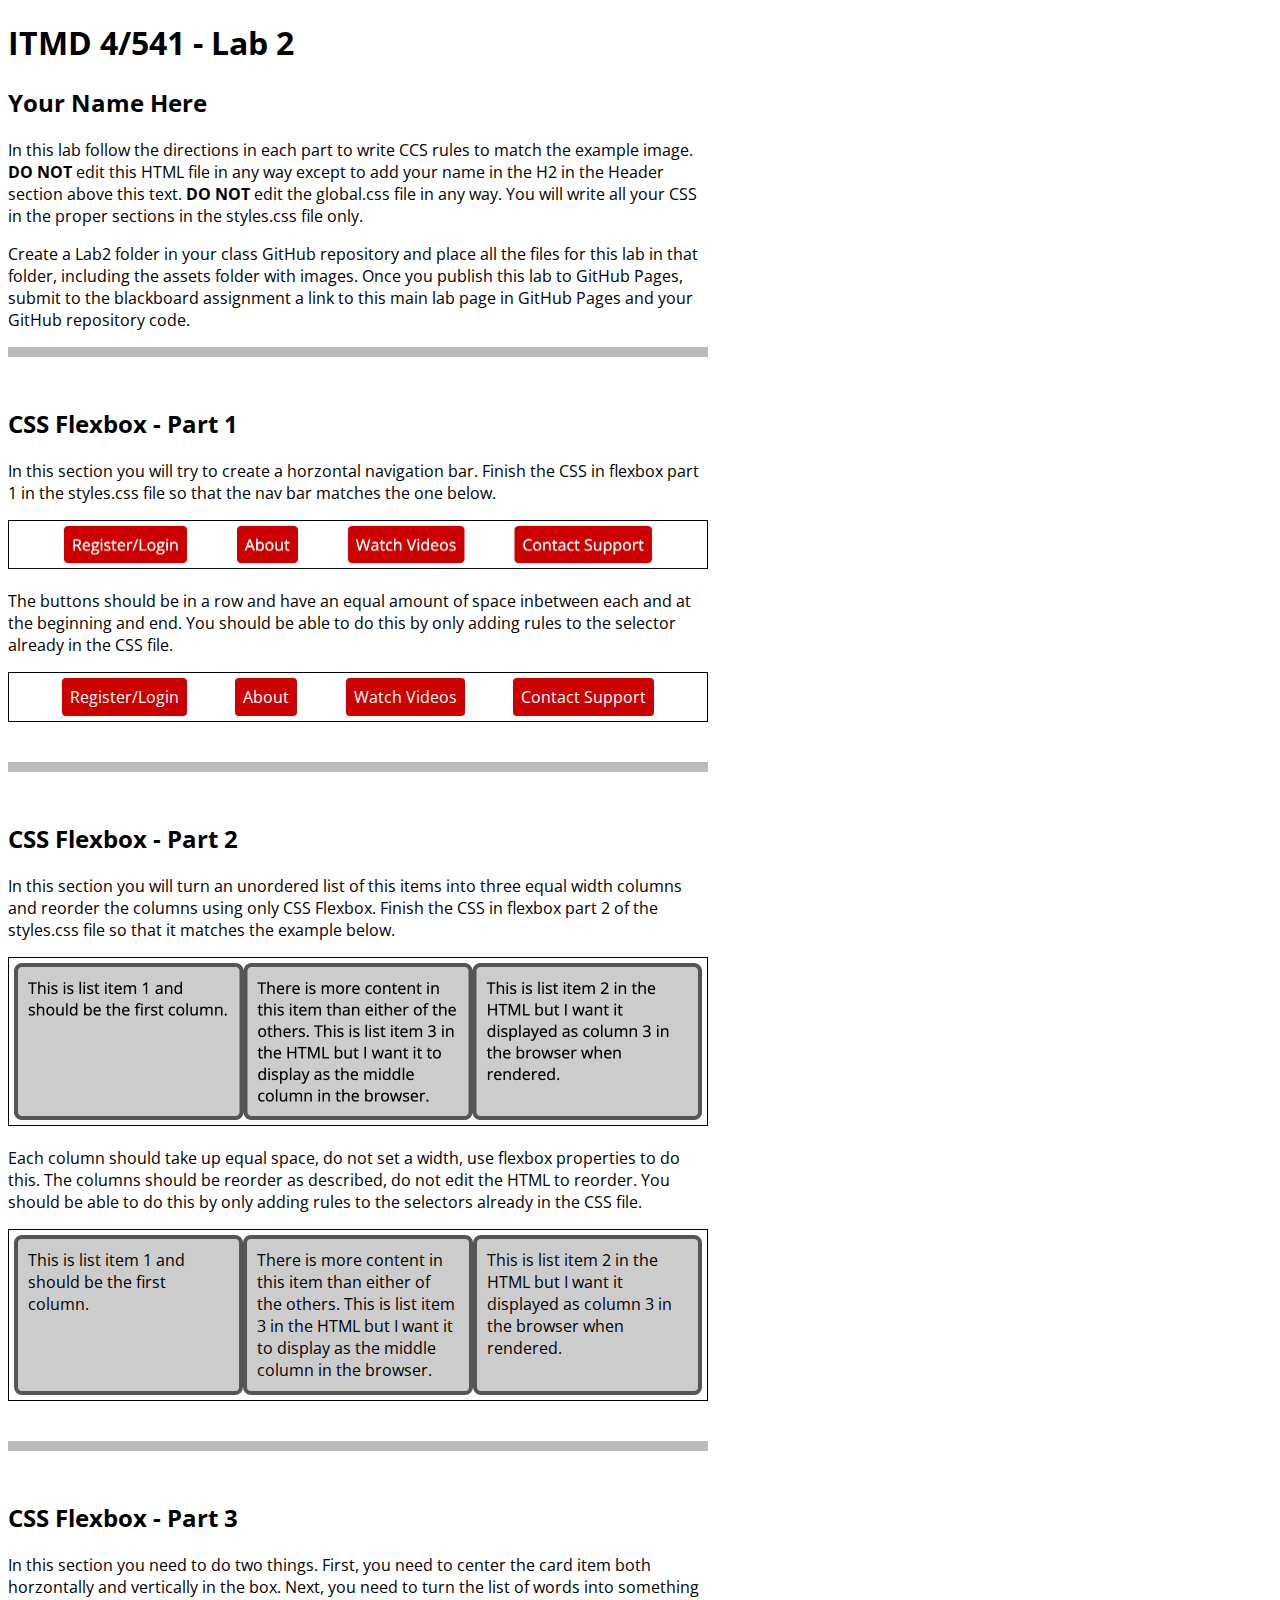
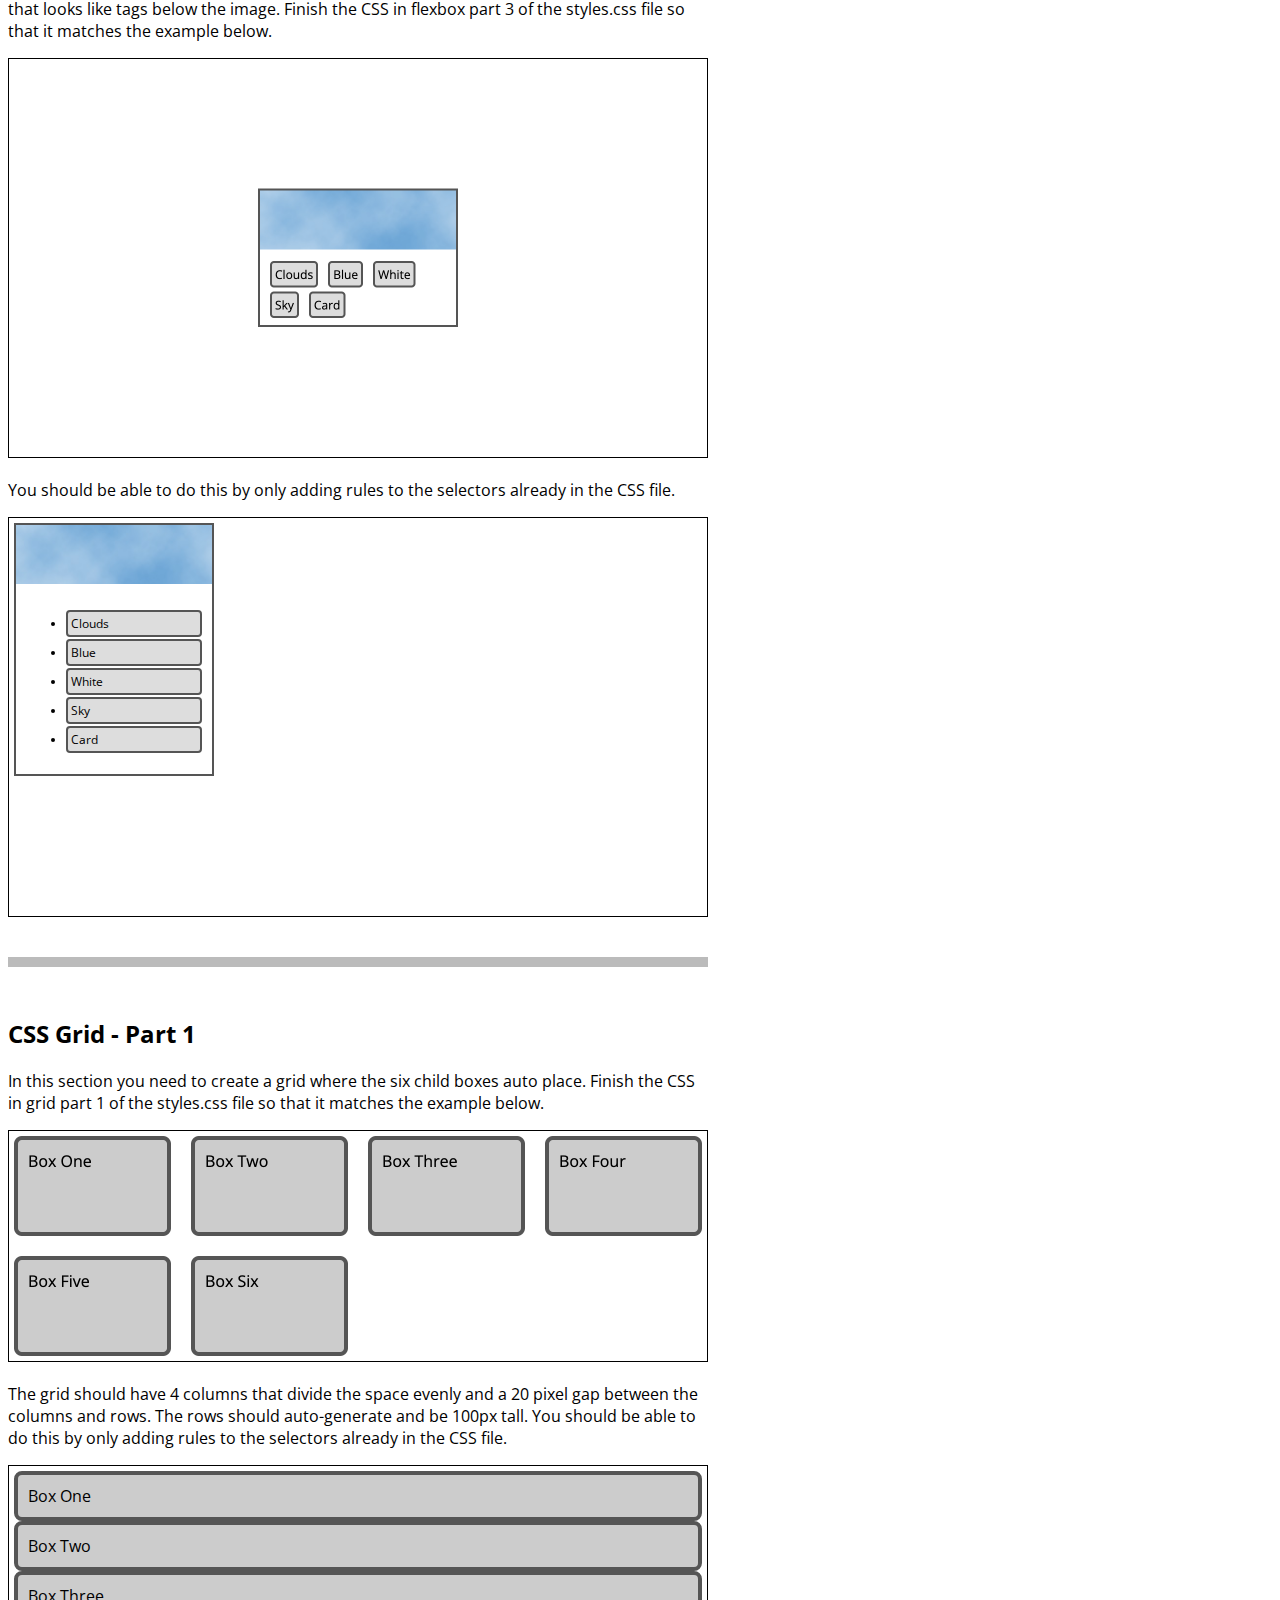
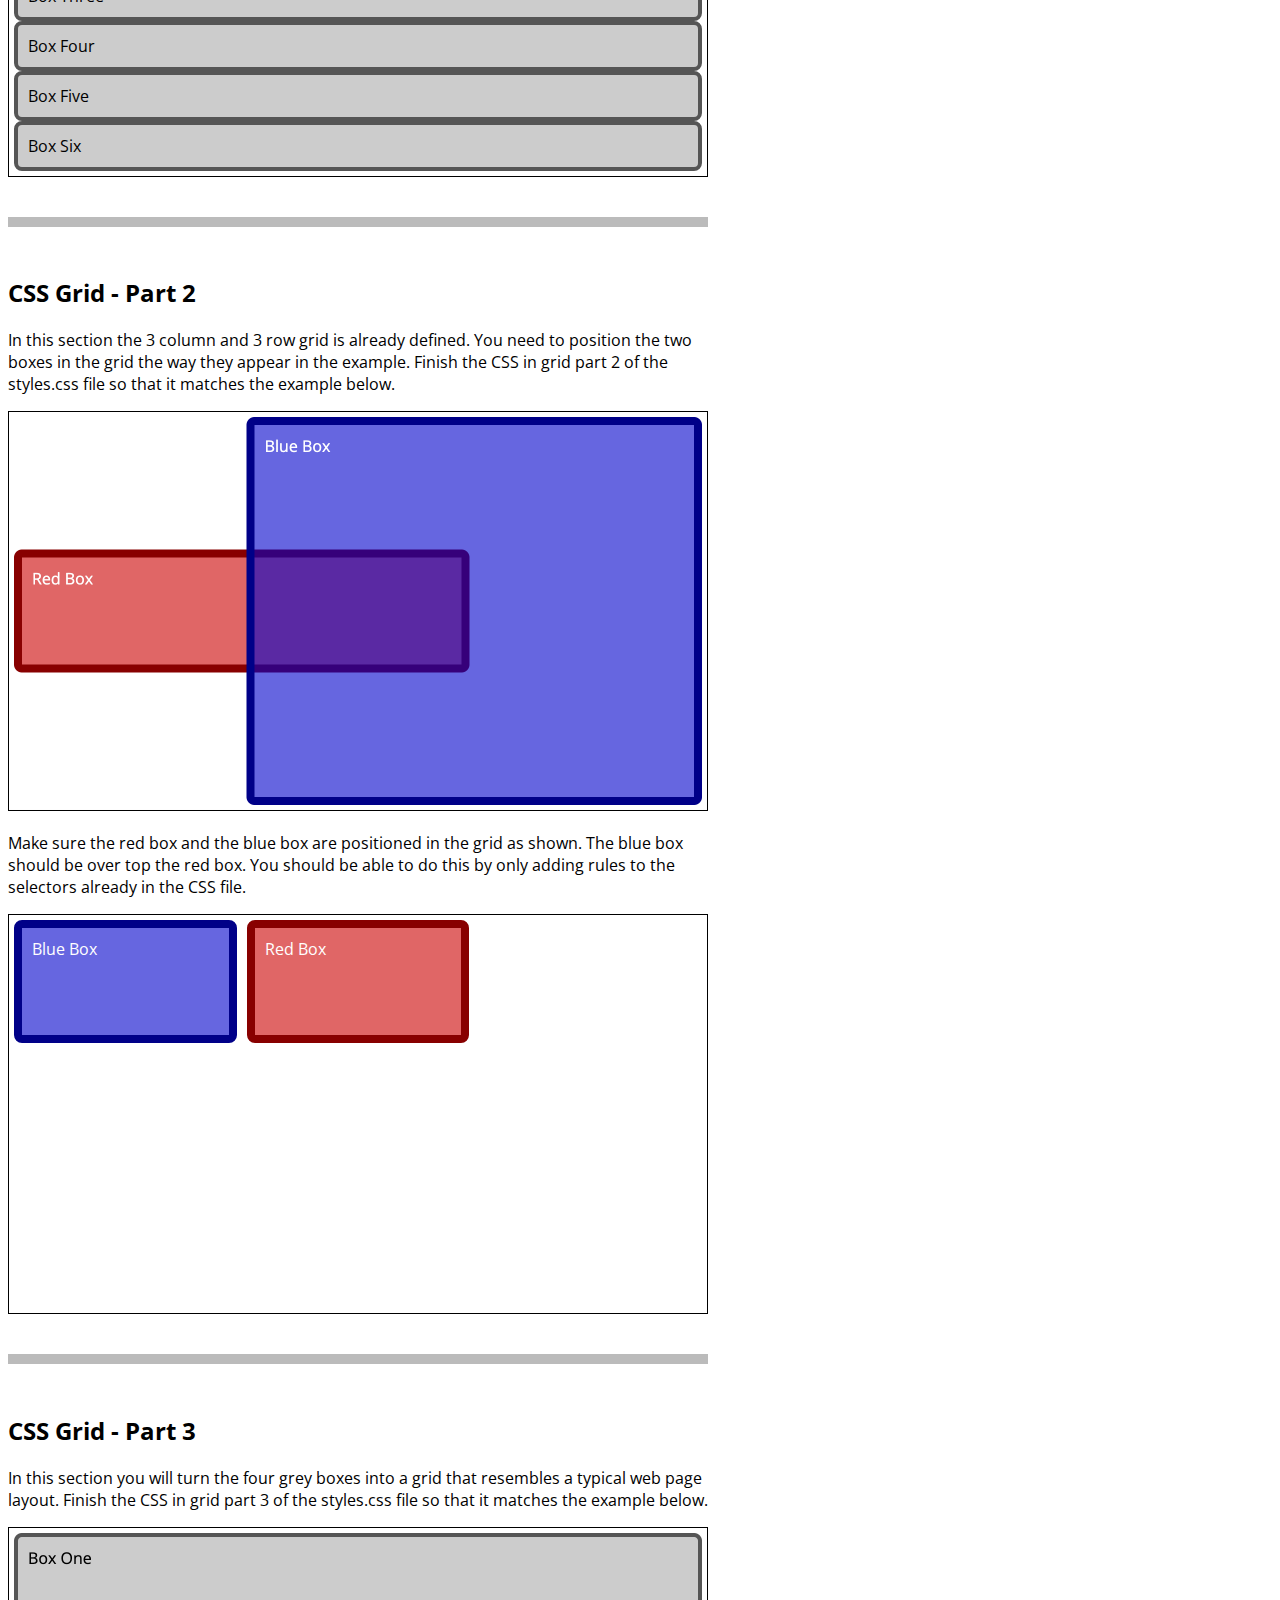
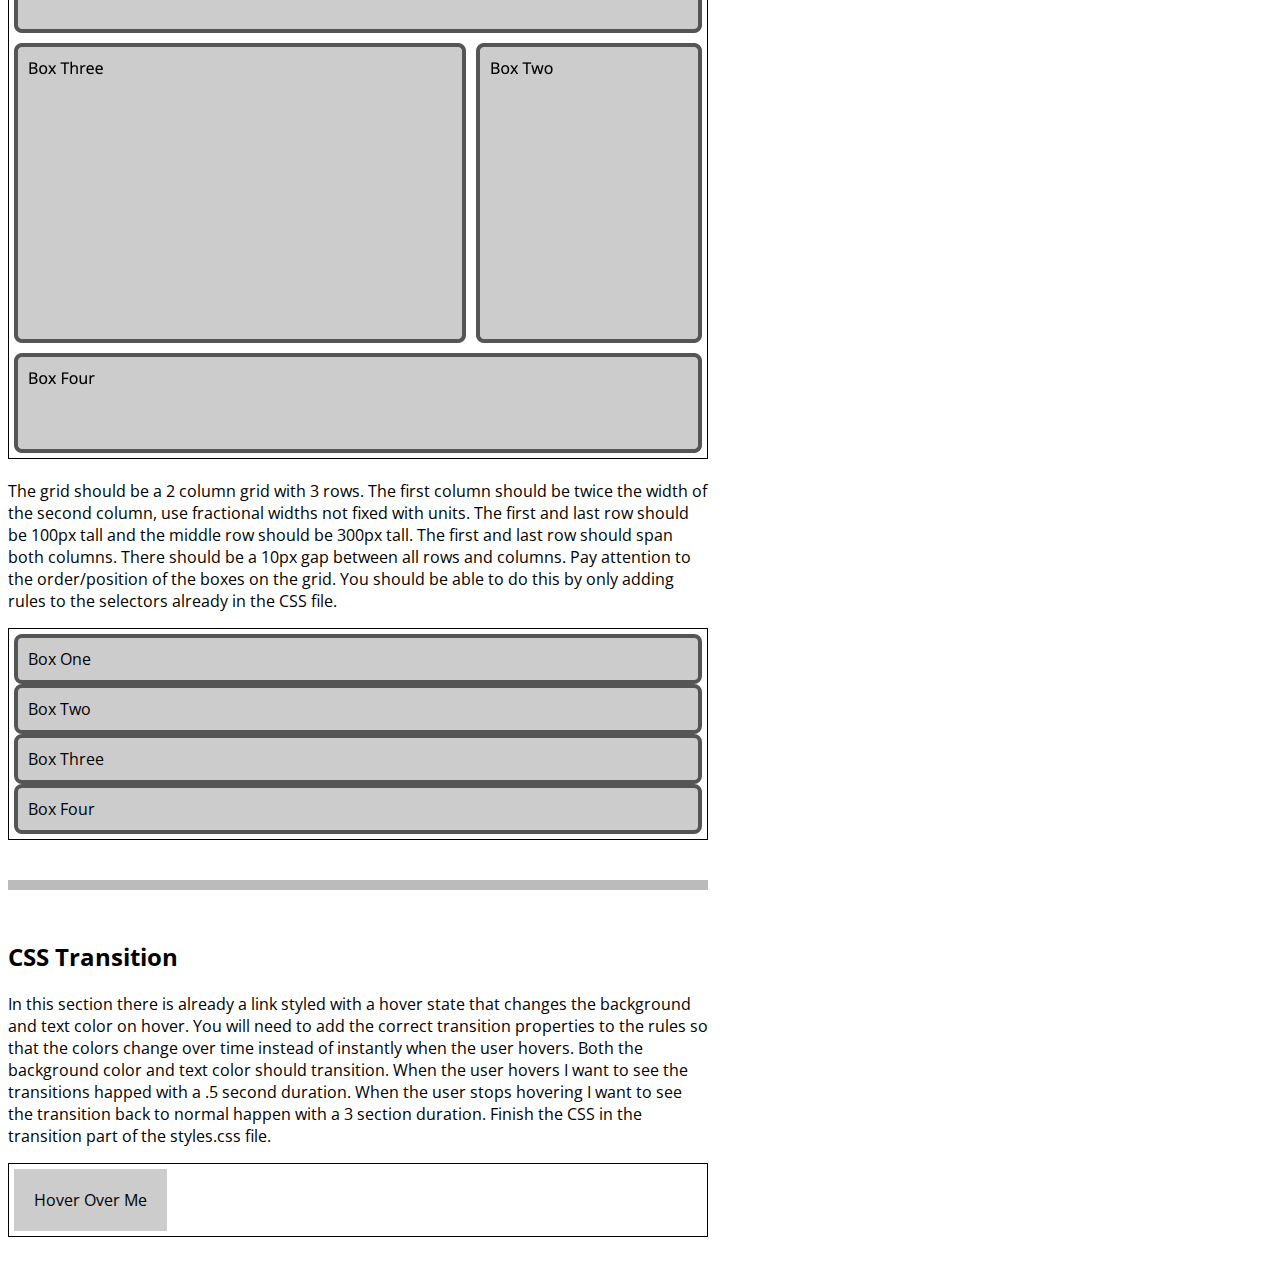
==== Lab2/index.html @ b5b13c42 "Add styling for CSS Flexbox - Part 1 and Part 2" ====
<!DOCTYPE html>
<html lang="en">
<head>
  <meta charset="UTF-8">
  <meta http-equiv="X-UA-Compatible" content="IE=edge">
  <meta name="viewport" content="width=device-width, initial-scale=1.0">
  <title>ITMD 4/541 - Lab 2</title>
  <link rel="preconnect" href="https://fonts.googleapis.com">
  <link rel="preconnect" href="https://fonts.gstatic.com" crossorigin>
  <link href="https://fonts.googleapis.com/css2?family=Open+Sans:ital,wght@0,400;0,700;1,400&display=swap" rel="stylesheet">
  <link href="assets/global.css" rel="stylesheet">
  <link href="styles.css" rel="stylesheet">
</head>
<body>
  <header class="w700">
    <h1>ITMD 4/541 - Lab 2</h1>
    <h2>Your Name Here</h2>
    <p>In this lab follow the directions in each part to write CCS rules to match the example image. <strong>DO NOT</strong> edit this HTML file in any way except to add your name in the H2 in the Header section above this text. <strong>DO NOT</strong> edit the global.css file in any way. You will write all your CSS in the proper sections in the styles.css file only.</p>
    <p>Create a Lab2 folder in your class GitHub repository and place all the files for this lab in that folder, including the assets folder with images. Once you publish this lab to GitHub Pages, submit to the blackboard assignment a link to this main lab page in GitHub Pages and your GitHub repository code.</p>
  </header>
  <section id="flex-section1" class="w700">
    <h2>CSS Flexbox - Part 1</h2>
    <p>In this section you will try to create a horzontal navigation bar. Finish the CSS in flexbox part 1 in the styles.css file so that the nav bar matches the one below.</p>
    <img src="assets/flex-p1.png" alt="flexbox part 1 example" width="700">
    <p>The buttons should be in a row and have an equal amount of space inbetween each and at the beginning and end. You should be able to do this by only adding rules to the selector already in the CSS file.</p>
    <div class="box">
      <nav>
        <ul>
          <li><a class="btn" href="#/register">Register/Login</a></li>
          <li><a class="btn" href="#/about">About</a></li>
          <li><a class="btn" href="#/videos">Watch Videos</a></li>
          <li><a class="btn" href="#/support">Contact Support</a></li>
        </ul>
      </nav>
    </div>
  </section>
  <section id="flex-section2" class="w700">
    <h2>CSS Flexbox - Part 2</h2>
    <p>In this section you will turn an unordered list of this items into three equal width columns and reorder the columns using only CSS Flexbox. Finish the CSS in flexbox part 2 of the styles.css file so that it matches the example below.</p>
    <img src="assets/flex-p2.png" alt="flexbox part 2 example" width="700">
    <p>Each column should take up equal space, do not set a width, use flexbox properties to do this. The columns should be reorder as described, do not edit the HTML to reorder. You should be able to do this by only adding rules to the selectors already in the CSS file.</p>
    <div class="box">
      <nav>
        <ul>
          <li class="greybox item1">This is list item 1 and should be the first column.</li>
          <li class="greybox item2">This is list item 2 in the HTML but I want it displayed as column 3 in the browser when rendered.</li>
          <li class="greybox item3">There is more content in this item than either of the others. This is list item 3 in the HTML but I want it to display as the middle column in the browser.</li>
        </ul>
      </nav>
    </div>
  </section>
  <section id="flex-section3" class="w700">
    <h2>CSS Flexbox - Part 3</h2>
    <p>In this section you need to do two things. First, you need to center the card item both horzontally and vertically in the box. Next, you need to turn the list of words into something that looks like tags below the image. Finish the CSS in flexbox part 3 of the styles.css file so that it matches the example below.</p>
    <img src="assets/flex-p3.png" alt="flexbox part 3 example" width="700">
    <p>You should be able to do this by only adding rules to the selectors already in the CSS file.</p>
    <div class="box h400">
      <div class="card">
        <img src="assets/clouds.jpg" alt="clouds" width="200">
        <div class="tags">
          <ul>
            <li>Clouds</li>
            <li>Blue</li>
            <li>White</li>
            <li>Sky</li>
            <li>Card</li>
          </ul>
        </div>
      </div>
    </div>
  </section>
  <section id="grid-section1" class="w700">
    <h2>CSS Grid - Part 1</h2>
    <p>In this section you need to create a grid where the six child boxes auto place. Finish the CSS in grid part 1 of the styles.css file so that it matches the example below.</p>
    <img src="assets/grid-p1.png" alt="grid part 1 example" width="700">
    <p>The grid should have 4 columns that divide the space evenly and a 20 pixel gap between the columns and rows. The rows should auto-generate and be 100px tall. You should be able to do this by only adding rules to the selectors already in the CSS file.</p>
    <div class="box">
      <div class="grid">
        <div class="greybox">Box One</div>
        <div class="greybox">Box Two</div>
        <div class="greybox">Box Three</div>
        <div class="greybox">Box Four</div>
        <div class="greybox">Box Five</div>
        <div class="greybox">Box Six</div>
      </div>
    </div>
    </div>
  </section>
  <section id="grid-section2" class="w700">
    <h2>CSS Grid - Part 2</h2>
    <p>In this section the 3 column and 3 row grid is already defined. You need to position the two boxes in the grid the way they appear in the example. Finish the CSS in grid part 2 of the styles.css file so that it matches the example below.</p>
    <img src="assets/grid-p2.png" alt="grid part 2 example" width="700">
    <p>Make sure the red box and the blue box are positioned in the grid as shown. The blue box should be over top the red box. You should be able to do this by only adding rules to the selectors already in the CSS file.</p>
    <div class="box h400">
      <div class="grid">
        <div class="gridboxblue">Blue Box</div>
        <div class="gridboxred">Red Box</div>
      </div>
    </div>
    </div>
  </section>
  <section id="grid-section3" class="w700">
    <h2>CSS Grid - Part 3</h2>
    <p>In this section you will turn the four grey boxes into a grid that resembles a typical web page layout. Finish the CSS in grid part 3 of the styles.css file so that it matches the example below.</p>
    <img src="assets/grid-p3.png" alt="grid part 3 example" width="700">
    <p>The grid should be a 2 column grid with 3 rows. The first column should be twice the width of the second column, use fractional widths not fixed with units. The first and last row should be 100px tall and the middle row should be 300px tall. The first and last row should span both columns. There should be a 10px gap between all rows and columns. Pay attention to the order/position of the boxes on the grid. You should be able to do this by only adding rules to the selectors already in the CSS file.</p>
    <div class="box">
      <div class="grid">
        <div class="greybox box1">Box One</div>
        <div class="greybox box2">Box Two</div>
        <div class="greybox box3">Box Three</div>
        <div class="greybox box4">Box Four</div>
      </div>
    </div>
    </div>
  </section>
  <section id="transition-section" class="w700">
    <h2>CSS Transition</h2>
    <p>In this section there is already a link styled with a hover state that changes the background and text color on hover. You will need to add the correct transition properties to the rules so that the colors change over time instead of instantly when the user hovers. Both the background color and text color should transition. When the user hovers I want to see the transitions happed with a .5 second duration. When the user stops hovering I want to see the transition back to normal happen with a 3 section duration. Finish the CSS in the transition part of the styles.css file.</p>
    <div class="box">
      <a href="#">Hover Over Me</a>
    </div>
    </div>
  </section>
</body>
</html>
---- Lab2/assets/global.css ----
/* Global CSS - Do Not Edit */

* {
  box-sizing: border-box;
  font-family: 'Open Sans', sans-serif;
}

section {
  padding: 30px 0 40px;
  border-top: 10px solid #bbb;
}

.btn {
  background-color: #cc0000;
  padding: 8px;
  color: #fff;
  display: inline-block;
  text-decoration: none;
  border-radius: 4px;
  font-size: 1rem;
}

.box {
  border: 1px solid #000;
  padding: 5px;
}

img {
  max-width: 100%;
}

.w700 {
  width: 700px;
}

.h500 {
  height: 500px;
}

.h400 {
  height: 400px;
}

.greybox {
  background-color: #ccc;
  color: #000;
  padding: 10px;
  border: 4px solid #555;
  border-radius: 8px;
}

.gridboxblue {
  background-color:rgba(0,0,204,.6);
  color: #fff;
  padding: 10px;
  border: 8px solid #000088;
  border-radius: 8px;
}

.gridboxred {
  background-color: rgba(204,0,0,.6);
  color: #fff;
  padding: 10px;
  border: 8px solid #880000;
  border-radius: 8px;
}

.card {
  width: 200px;
  border: 2px solid #555;
}

.tags {
  padding: 5px;
}

.tags li {
  background-color: #ddd;
  color: #000;
  padding: 3px;
  border: 2px solid #555;
  border-radius: 4px;
  font-size: .75rem;
  margin: 2px 5px;
}

#grid-section2 .grid {
	display: grid;
	grid-template-columns: 1fr 1fr 1fr;
	grid-template-rows: 1fr 1fr 1fr;
	grid-gap: 10px;
  height: 100%;
}
---- Lab2/styles.css ----
/* Flexbox Part 1 */

#flex-section1 ul {
	display: flex;
	list-style: none;
	padding: 0;
	margin: 0;
	justify-content: space-evenly;
}

/* end Flexbox Part 1 */


/* Flexbox Part 2 */

#flex-section2 ul {
	display: flex;
	list-style: none;
	padding: 0;
	margin: 0;
}

#flex-section2 li {
	flex-basis: 100%;

}

#flex-section2 .item1 {
	order: 1;
}

#flex-section2 .item2 {
	order: 3;
}

#flex-section2 .item3 {
	order: 2;
}

/* end Flexbox Part 2 */


/* Flexbox Part 3 */

#flex-section3 .box {
	
}

#flex-section3 .tags ul {

}

/* end Flexbox Part 3 */


/* Grid Part 1 */

#grid-section1 .grid {

}

/* end Grid Part 1 */


/* Grid Part 2 */

#grid-section2 .gridboxblue {

}

#grid-section2 .gridboxred {

}

/* end Grid Part 2 */


/* Grid Part 3 */

#grid-section3 .grid {

}

#grid-section3 .box1 {

}

#grid-section3 .box2 {

}

#grid-section3 .box3 {

}

#grid-section3 .box4 {

}

/* end Grid Part 3 */


/* Transition Part */

#transition-section .box a {
	display: inline-block;
	background-color: #ccc;
	color: #000;
	padding: 20px;
	text-decoration: none;


}

#transition-section .box a:hover {
	background-color: #cc0000;
	color: #fff;


}

/* end Transition Part */
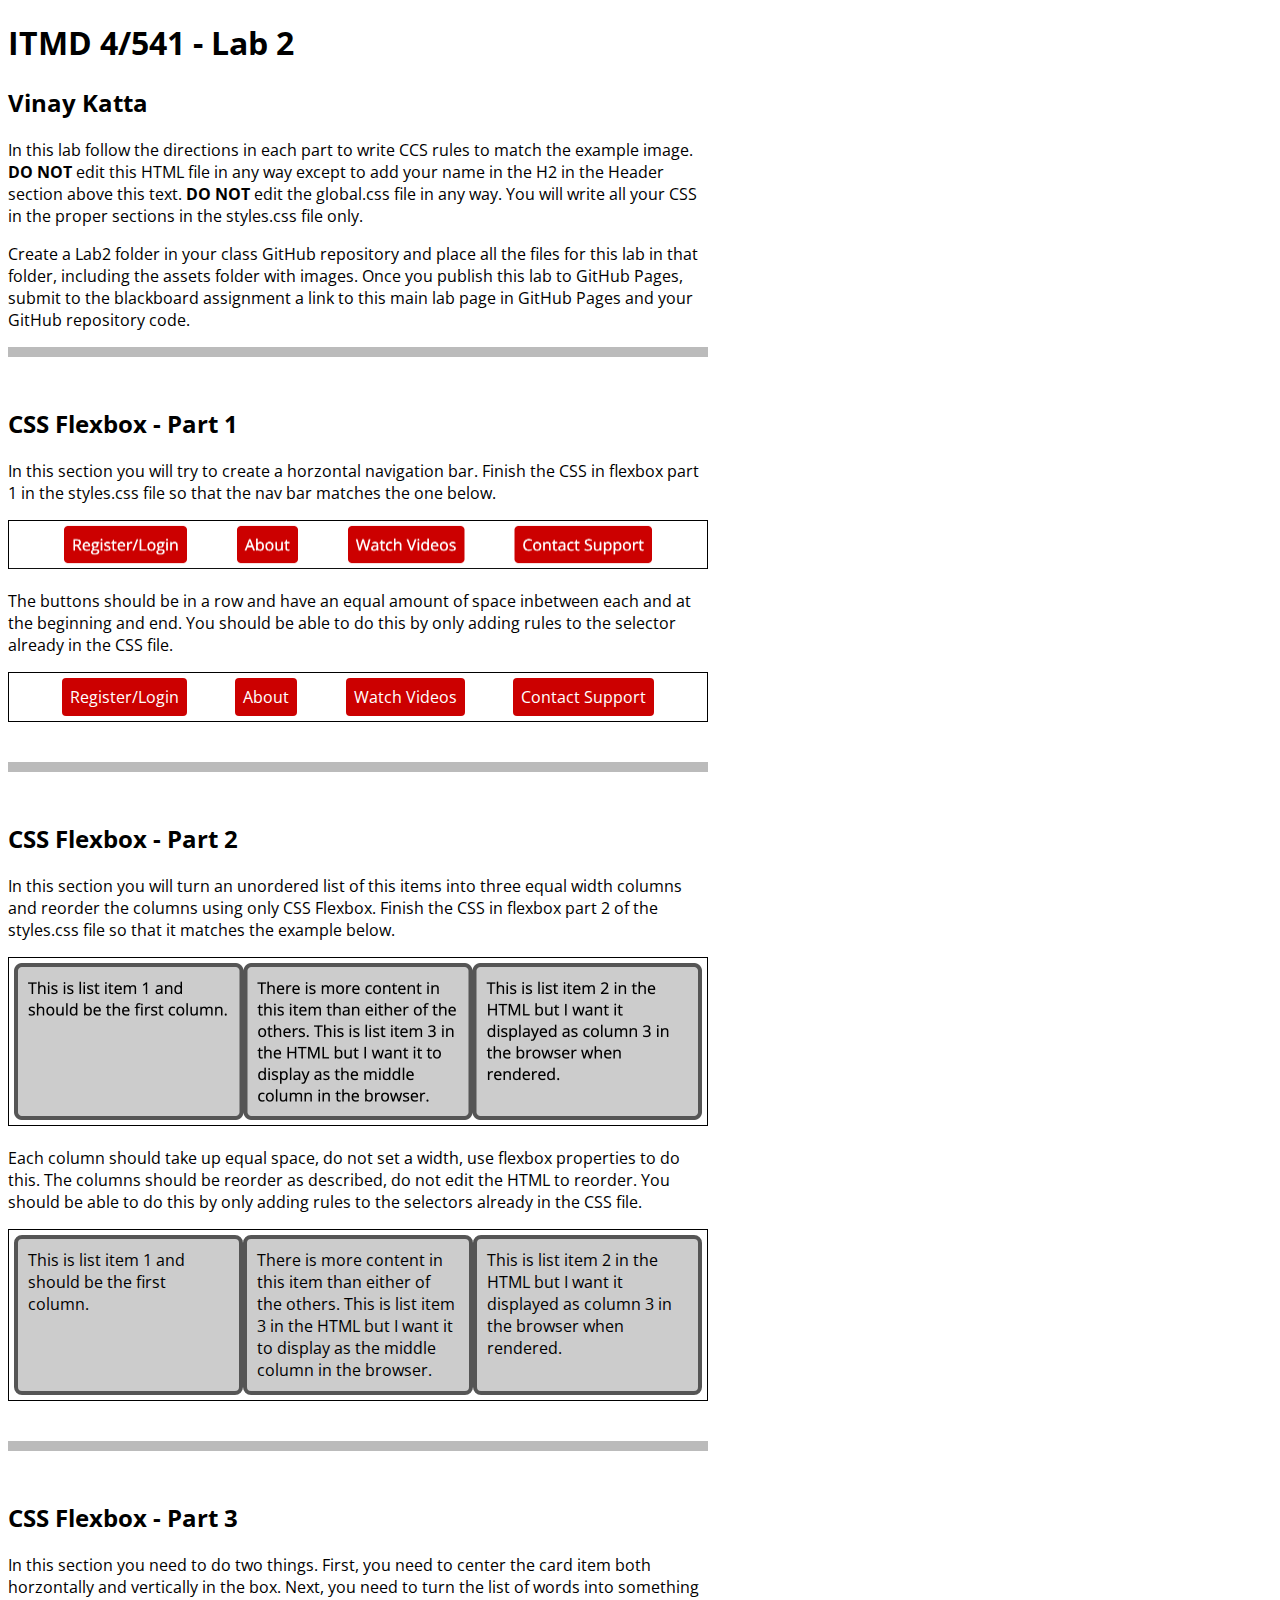
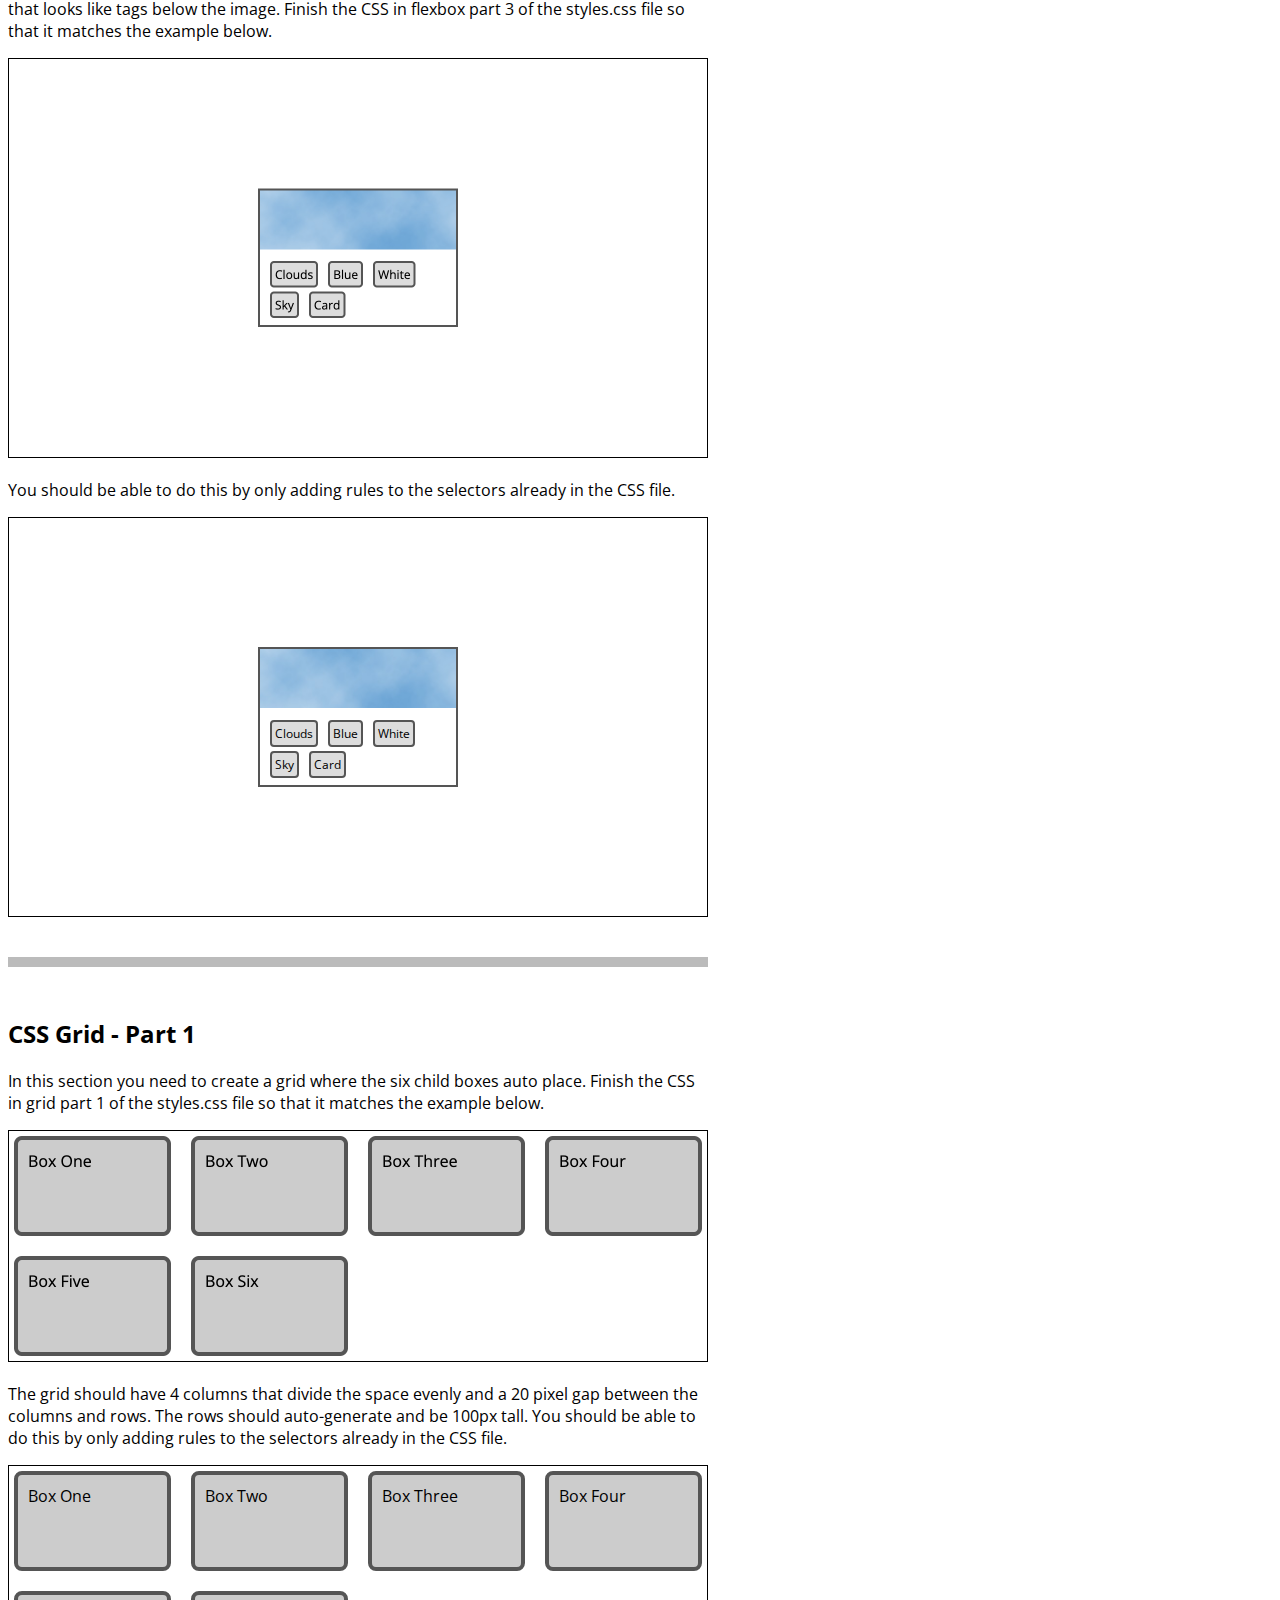
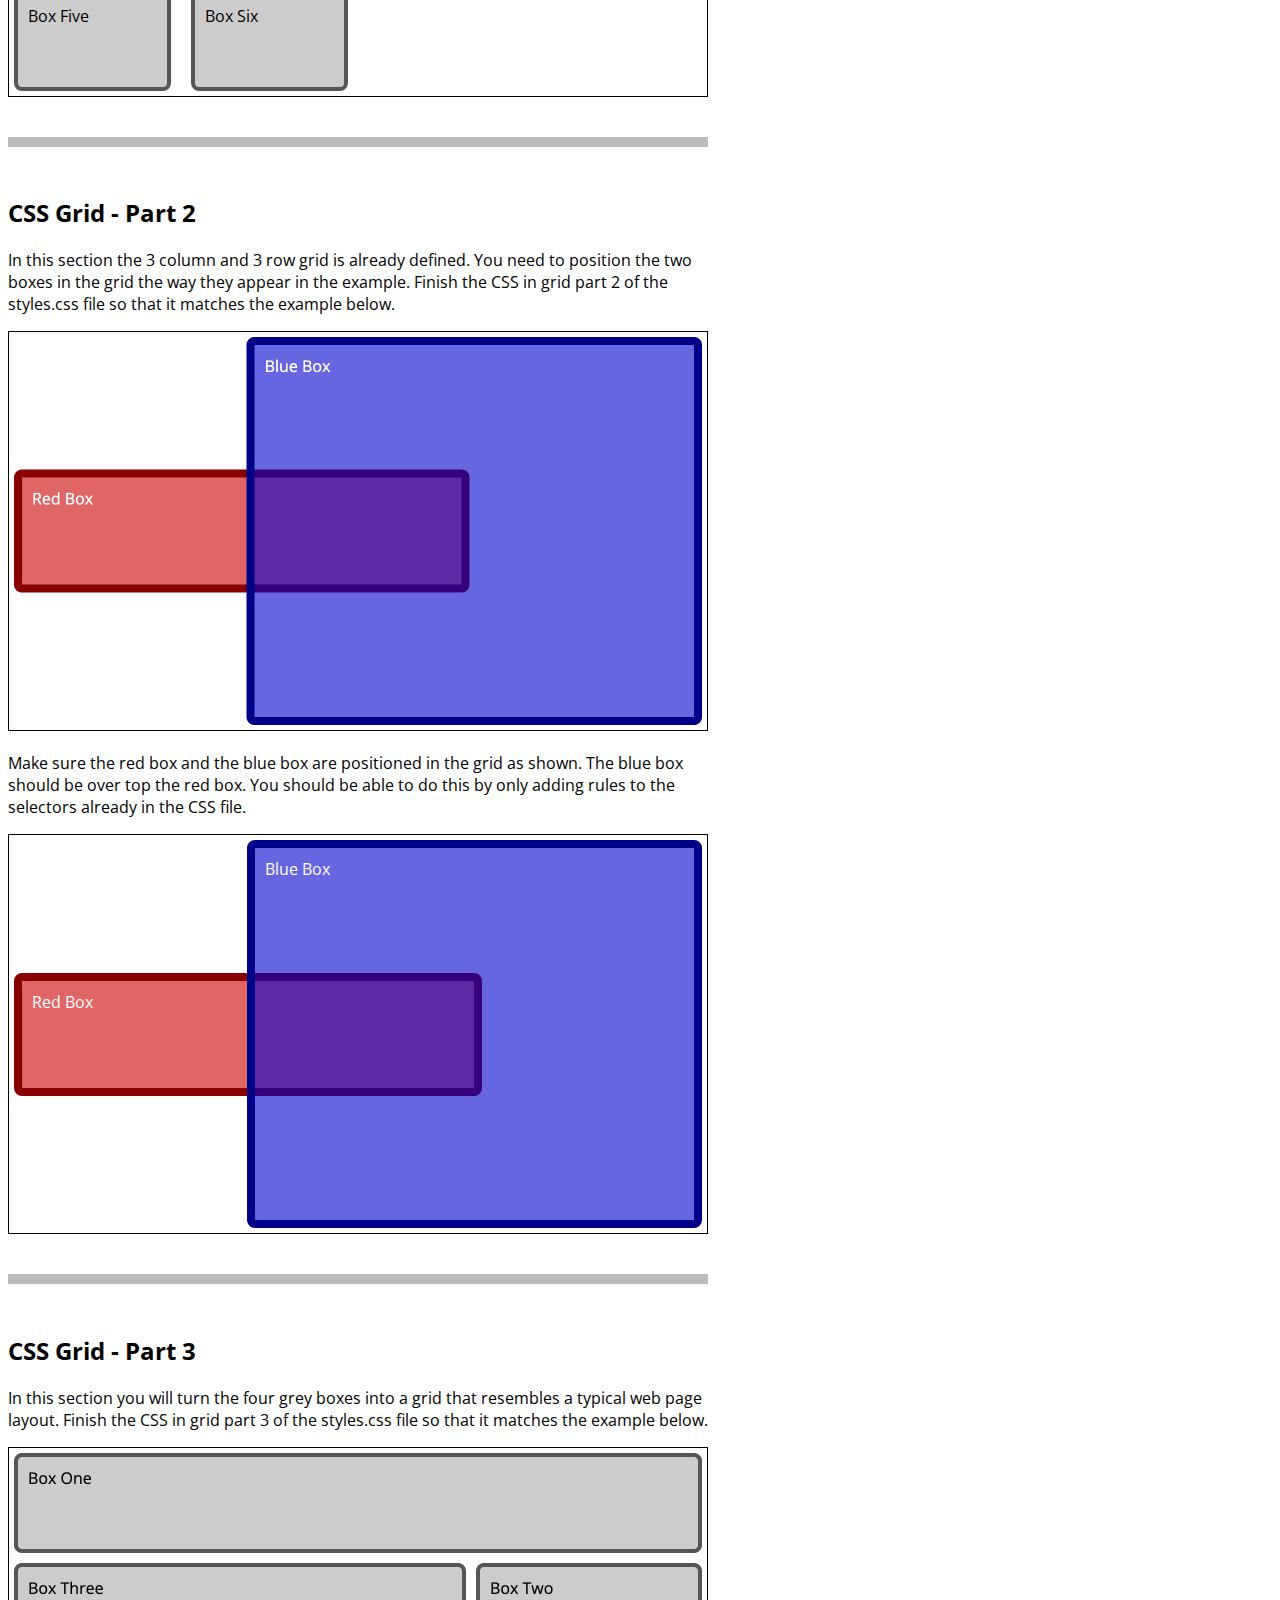
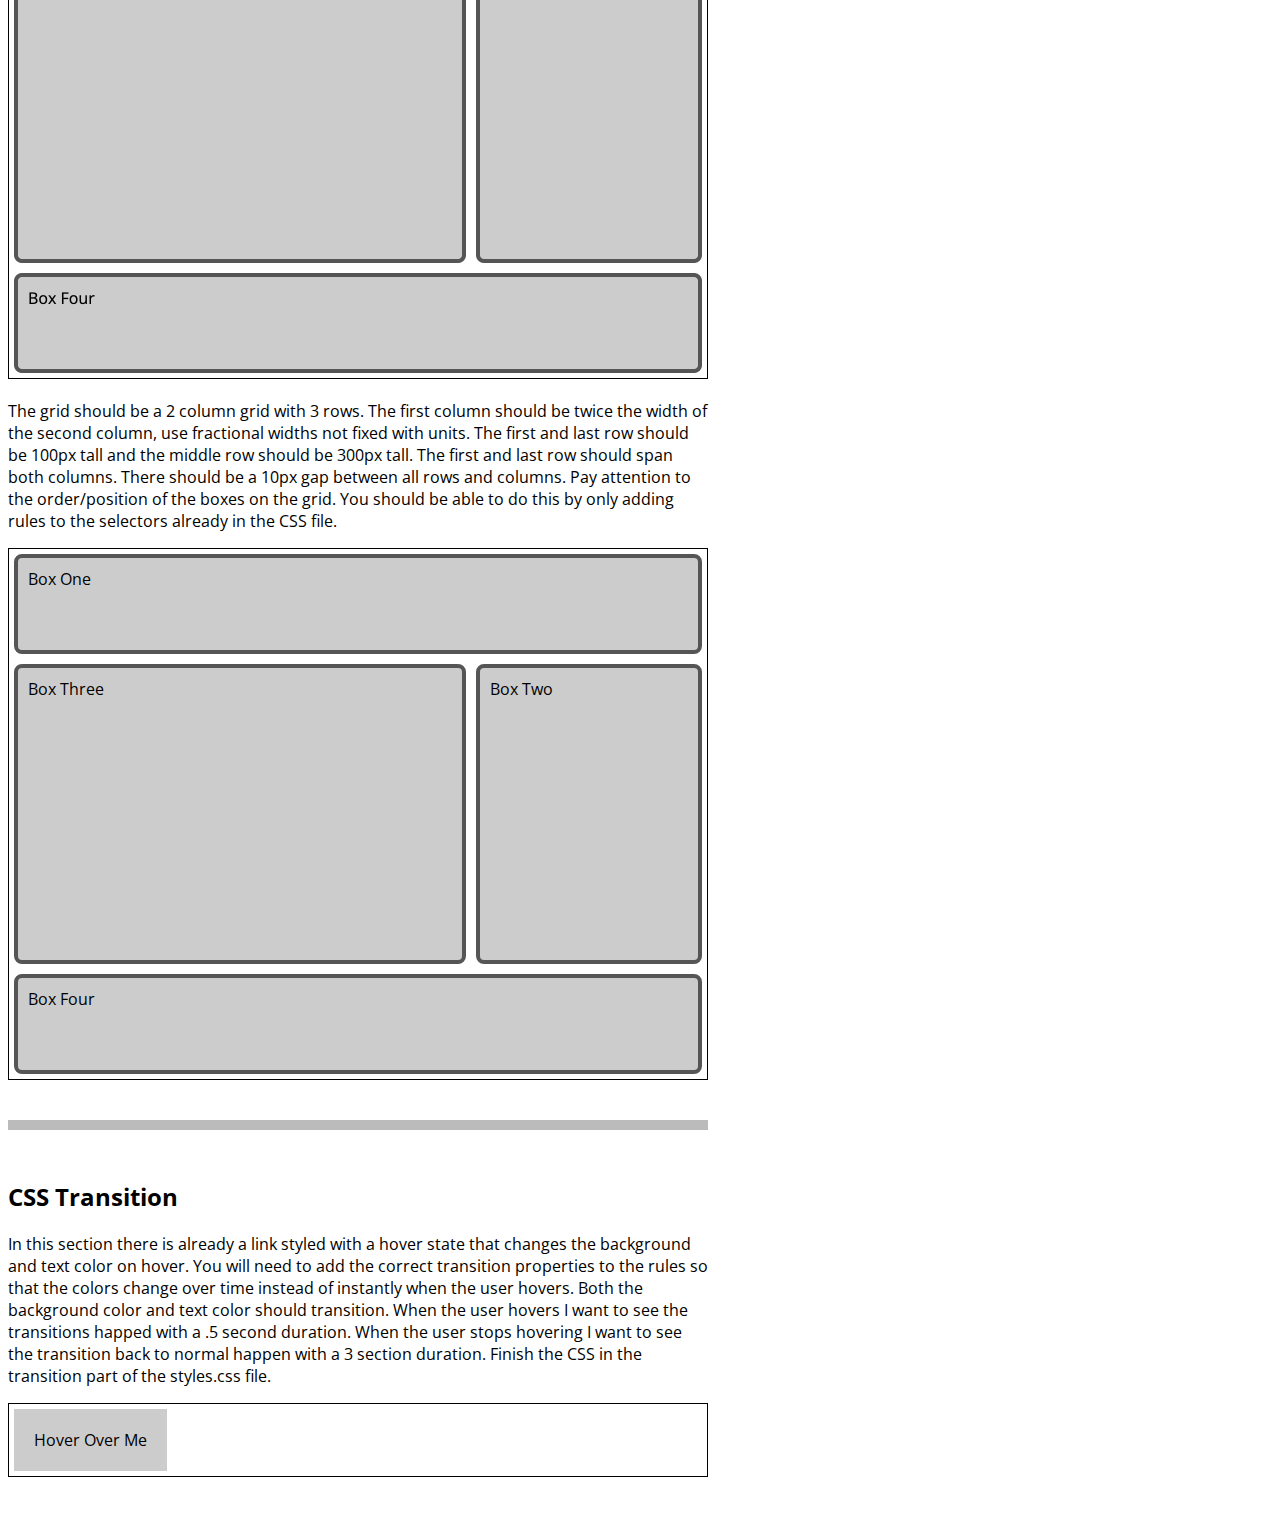
==== commit 25f4ccde: "Lab2:CSS Rules to match the example images" ====
--- a/Lab2/index.html
+++ b/Lab2/index.html
@@ -14,7 +14,7 @@
 <body>
   <header class="w700">
     <h1>ITMD 4/541 - Lab 2</h1>
-    <h2>Your Name Here</h2>
+    <h2>Vinay Katta</h2>
     <p>In this lab follow the directions in each part to write CCS rules to match the example image. <strong>DO NOT</strong> edit this HTML file in any way except to add your name in the H2 in the Header section above this text. <strong>DO NOT</strong> edit the global.css file in any way. You will write all your CSS in the proper sections in the styles.css file only.</p>
     <p>Create a Lab2 folder in your class GitHub repository and place all the files for this lab in that folder, including the assets folder with images. Once you publish this lab to GitHub Pages, submit to the blackboard assignment a link to this main lab page in GitHub Pages and your GitHub repository code.</p>
   </header>
--- a/Lab2/styles.css
+++ b/Lab2/styles.css
@@ -22,7 +22,6 @@
 
 #flex-section2 li {
 	flex-basis: 100%;
-
 }
 
 #flex-section2 .item1 {
@@ -43,11 +42,17 @@
 /* Flexbox Part 3 */
 
 #flex-section3 .box {
-	
+	display: flex;
+	align-items: center;
+	justify-content: space-around;
 }
 
 #flex-section3 .tags ul {
-
+	display: flex;
+	flex-wrap: wrap;
+	list-style: none;
+	padding-left: 0;
+	margin: 0;
 }
 
 /* end Flexbox Part 3 */
@@ -56,7 +61,11 @@
 /* Grid Part 1 */
 
 #grid-section1 .grid {
-
+	display: grid;
+	grid-template-columns: repeat(4, minmax(0, 1fr));
+	grid-auto-rows: 100px;
+	column-gap: 20px;
+	row-gap: 20px;
 }
 
 /* end Grid Part 1 */
@@ -65,11 +74,16 @@
 /* Grid Part 2 */
 
 #grid-section2 .gridboxblue {
-
+	display: grid;
+	grid-column: span 2;
+	grid-row: span 3;
 }
 
 #grid-section2 .gridboxred {
-
+	grid-column: 1;
+	grid-row: 2;	
+	z-index: -1;
+	width: 210%;
 }
 
 /* end Grid Part 2 */
@@ -78,23 +92,34 @@
 /* Grid Part 3 */
 
 #grid-section3 .grid {
-
+	display: grid;
+	grid-template-columns: 2fr 1fr;
+	gap: 10px;
+	grid-auto-rows: minmax(100px, auto);
 }
 
 #grid-section3 .box1 {
-
+	grid-column: 1/ span 2;
+	grid-row: 1;
+	height: 100px;
 }
 
 #grid-section3 .box2 {
-
+	grid-column: 2;
+	grid-row: 2;
+	height: 300px;
 }
 
 #grid-section3 .box3 {
-
+	grid-column: 1;
+	grid-row: 2;
+	height: 300px;
 }
 
 #grid-section3 .box4 {
-
+	grid-column: 1/ span 2;
+	grid-row: 3;
+	height: 100px;
 }
 
 /* end Grid Part 3 */
@@ -108,15 +133,13 @@
 	color: #000;
 	padding: 20px;
 	text-decoration: none;
-
-
+	transition: background-color 3s ease-out;
 }
 
 #transition-section .box a:hover {
 	background-color: #cc0000;
 	color: #fff;
-
-
+	transition-delay: 0.5s;
 }
 
 /* end Transition Part */